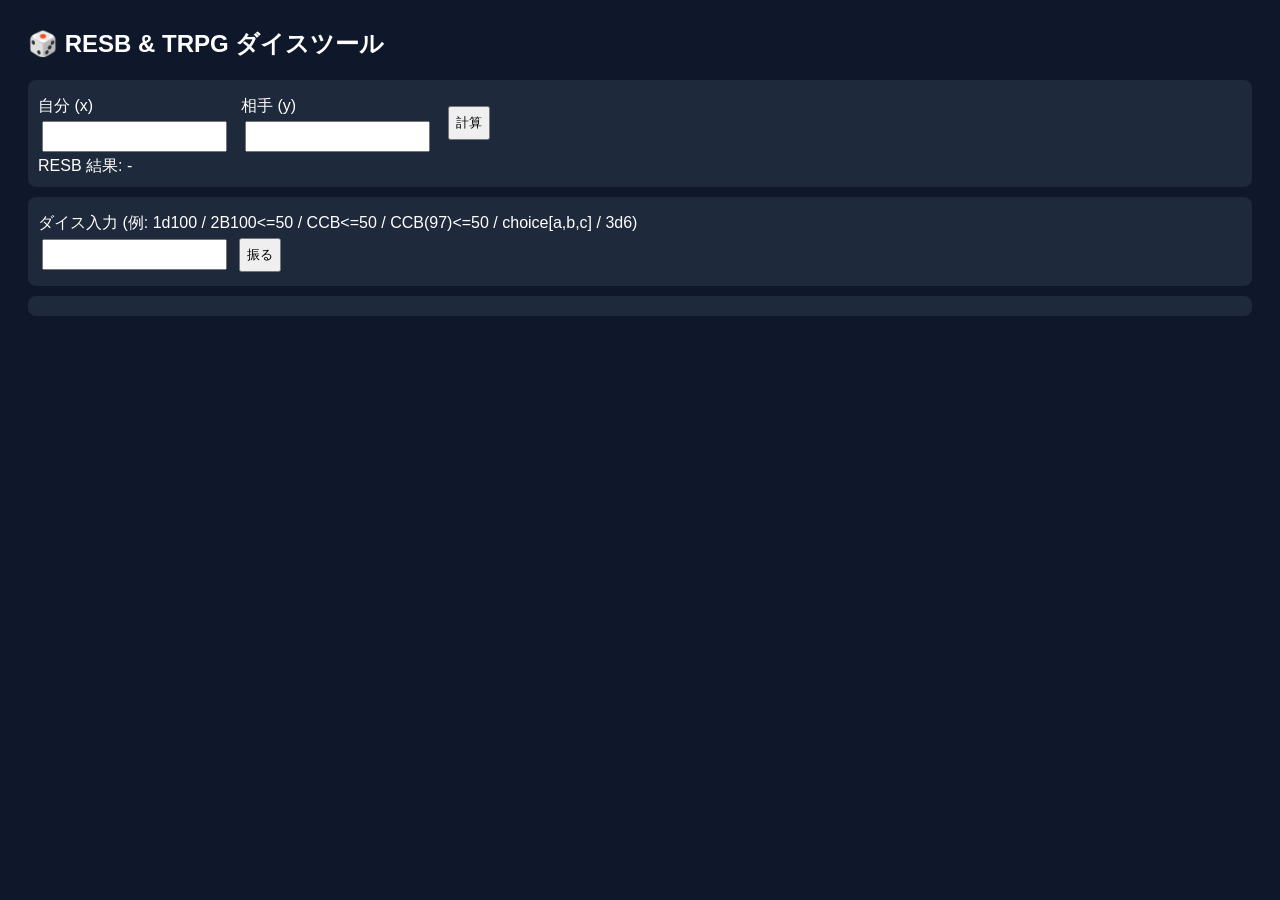
==== index.html @ 1fc9a1fc "index.html" ====
<!DOCTYPE html>
<html lang="ja">
<head>
<meta charset="UTF-8">
<title>RESB & TRPG ダイスツール</title>
<style>
body{font-family:sans-serif;background:#0f172a;color:#fff;padding:20px;}
h2,h3{margin-top:0;}
input,button,select{padding:6px;margin:4px;}
#resbDiv,#diceDiv,#history{background:#1e293b;padding:10px;border-radius:8px;margin-top:10px;}
#history{max-height:250px;overflow:auto;}
.msg{margin:4px 0;padding:4px;background:#334155;border-radius:4px;}
label{display:block;margin-top:6px;}
.flex{display:flex;align-items:center;gap:10px;}
</style>
</head>
<body>

<h2>🎲 RESB & TRPG ダイスツール</h2>

<div id="resbDiv">
  <div class="flex">
    <div>
      <label>自分 (x)</label>
      <input id="resbX" type="number">
    </div>
    <div>
      <label>相手 (y)</label>
      <input id="resbY" type="number">
    </div>
    <button onclick="calcRESB()">計算</button>
  </div>
  <div id="resbResult">RESB 結果: -</div>
</div>

<div id="diceDiv">
  <label>ダイス入力 (例: 1d100 / 2B100<=50 / CCB<=50 / CCB(97)<=50 / choice[a,b,c] / 3d6)</label>
  <input id="diceInput">
  <button onclick="rollDice()">振る</button>
</div>

<div id="history"></div>

<script>
const historyDiv = document.getElementById("history");

/* 履歴追加 */
function addHistory(text){
  let div = document.createElement("div");
  div.className = "msg";
  div.textContent = text;
  historyDiv.prepend(div);
}

/* RESB計算 */
function calcRESB(){
  let x = parseFloat(document.getElementById("resbX").value)||0;
  let y = parseFloat(document.getElementById("resbY").value)||0;
  let result = x - y;
  let text = `RESB(${x}-${y}) → ${result}`;
  document.getElementById("resbResult").textContent = text;
  addHistory(text);
}

/* ダイス振り */
function rollDice(){
  let text = document.getElementById("diceInput").value.trim().replace(/\s+/g,"");
  if(!text) return;
  let result = "";

  // choice[a,b,c]
  if(text.toLowerCase().startsWith("choice[")){
    let options = text.slice(7,-1).split(",").map(s=>s.trim());
    result = `choice → ${options[Math.floor(Math.random()*options.length)]}`;
  }
  // Bダイス
  else if(/^\d+B\d+(<=\d+)?$/i.test(text)){
    let m = text.toUpperCase().match(/(\d+)B(\d+)(<=\d+)?/);
    let n = parseInt(m[1]);
    let sides = parseInt(m[2]);
    let target = m[3]?parseInt(m[3].replace("<=","")):null;
    if(n>1000){ result="回数上限1000まで"; }
    else{
      let rolls=[],success=0;
      for(let i=0;i<n;i++){
        let r = Math.floor(Math.random()*sides)+1;
        rolls.push(r);
        if(target!==null && r<=target) success++;
      }
      result = target!==null ? text+" ["+rolls.join(",")+"] 成功数"+success : "["+rolls.join(",")+"]";
    }
  }
  // NdM ダイス
  else if(/^\d+d\d+$/i.test(text)){
    let parts = text.toLowerCase().split("d");
    let n = parseInt(parts[0]);
    let m = parseInt(parts[1]);
    if(n>1000){ result="回数上限1000まで"; }
    else{
      let total=0,rolls=[];
      for(let i=0;i<n;i++){
        let r=Math.floor(Math.random()*m)+1;
        rolls.push(r);
        total+=r;
      }
      result = rolls.length>1 ? rolls.join(",")+" → 合計:"+total : total;
    }
  }
  // CCB (故障ナンバー対応)
  else if(/^CCB(\(\d+\))?(<=\d+)?$/i.test(text)){
    let m = text.toUpperCase().match(/^CCB(\((\d+)\))?(<=\d+)?$/i);
    let failNum = m[2]?parseInt(m[2]):null;
    let target = m[3]?parseInt(m[3].replace("<=","")):null;
    let roll = Math.floor(Math.random()*100)+1;
    let success = (target!==null && roll<=target)?1:0;
    let fail = (failNum!==null && roll>=failNum)?true:false;
    result = `${text} → 出目:${roll} ${success?"成功":""} ${fail?"故障":""}`;
  }
  // CC (クリティカル/ファンブル)
  else if(/^CC(<=\d+)?$/i.test(text)){
    let m = text.toUpperCase().match(/^CC(<=\d+)?$/i);
    let target = m[1]?parseInt(m[1].replace("<=","")):null;
    let roll = Math.floor(Math.random()*100)+1;
    let succ = (target!==null && roll<=target)?1:0;
    let crit = roll===1?"クリティカル":"";
    let fumble = roll===100?"ファンブル":"";
    result = target!==null ? `${text} → 出目:${roll} 成功数${succ} ${crit}${fumble}` : `${text} → 出目:${roll} ${crit}${fumble}`;
  }
  else{
    result="未対応コマンド";
  }

  addHistory(result);
  document.getElementById("diceInput").value="";
}

/* 初期化 */
</script>

</body>
</html>
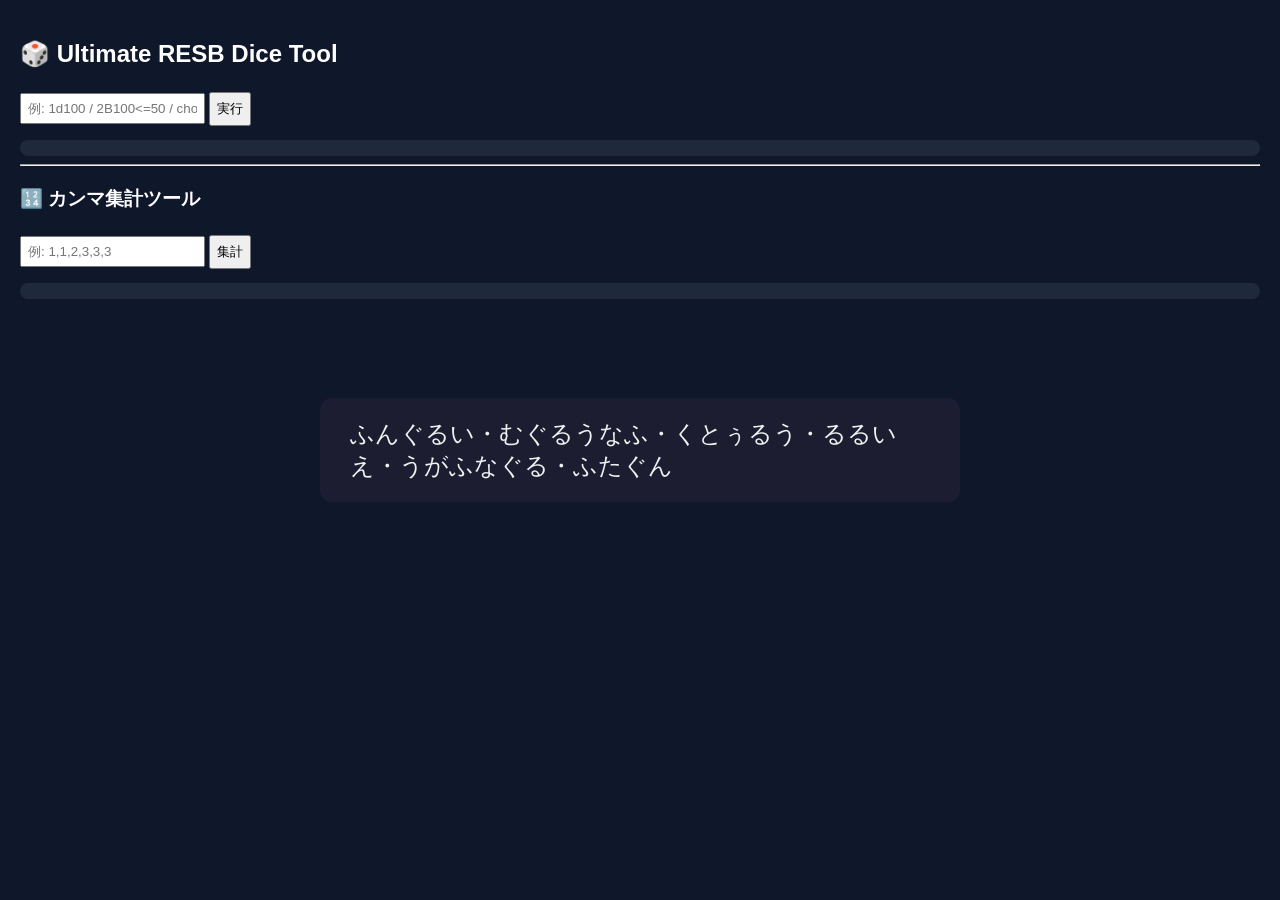
==== commit 44cbe390: "index.html" ====
--- a/index.html
+++ b/index.html
@@ -2,139 +2,204 @@
 <html lang="ja">
 <head>
 <meta charset="UTF-8">
-<title>RESB & TRPG ダイスツール</title>
+<title>Ultimate RESB Dice Tool</title>
 <style>
-body{font-family:sans-serif;background:#0f172a;color:#fff;padding:20px;}
-h2,h3{margin-top:0;}
-input,button,select{padding:6px;margin:4px;}
-#resbDiv,#diceDiv,#history{background:#1e293b;padding:10px;border-radius:8px;margin-top:10px;}
-#history{max-height:250px;overflow:auto;}
-.msg{margin:4px 0;padding:4px;background:#334155;border-radius:4px;}
-label{display:block;margin-top:6px;}
-.flex{display:flex;align-items:center;gap:10px;}
+:root{
+  --bg:#0f172a;
+  --panel:#1e293b;
+  --accent:#334155;
+  --text:#ffffff;
+}
+
+body{
+  margin:0;
+  font-family:sans-serif;
+  background:var(--bg);
+  color:var(--text);
+  padding:20px;
+}
+
+h2,h3{margin-top:20px;}
+input,button,select{padding:6px;margin:4px 0;}
+#history,#countResult{
+  margin-top:10px;
+  background:var(--panel);
+  padding:8px;
+  border-radius:8px;
+  max-height:250px;
+  overflow:auto;
+}
+.msg{
+  margin:4px 0;
+  padding:4px;
+  background:#1f2937;
+  border-radius:4px;
+}
+
+/* フェード演出 */
+#intro{
+  position:fixed;
+  top:50%;
+  left:50%;
+  transform:translate(-50%,-50%);
+  font-size:24px;
+  color:#f0f0f0;
+  background:rgba(30,30,50,0.9);
+  padding:20px 30px;
+  border-radius:12px;
+  opacity:1;
+  transition:opacity 3s ease-out;
+  z-index:1000;
+}
 </style>
 </head>
 <body>
 
-<h2>🎲 RESB & TRPG ダイスツール</h2>
-
-<div id="resbDiv">
-  <div class="flex">
-    <div>
-      <label>自分 (x)</label>
-      <input id="resbX" type="number">
-    </div>
-    <div>
-      <label>相手 (y)</label>
-      <input id="resbY" type="number">
-    </div>
-    <button onclick="calcRESB()">計算</button>
-  </div>
-  <div id="resbResult">RESB 結果: -</div>
-</div>
-
-<div id="diceDiv">
-  <label>ダイス入力 (例: 1d100 / 2B100<=50 / CCB<=50 / CCB(97)<=50 / choice[a,b,c] / 3d6)</label>
-  <input id="diceInput">
-  <button onclick="rollDice()">振る</button>
-</div>
+<div id="intro">ふんぐるい・むぐるうなふ・くとぅるう・るるいえ・うがふなぐる・ふたぐん</div>
+
+<h2>🎲 Ultimate RESB Dice Tool</h2>
+<input id="input" placeholder="例: 1d100 / 2B100<=50 / choice[a,b,c] / RESB(11-10)">
+<button onclick="run()">実行</button>
 
 <div id="history"></div>
 
+<hr>
+
+<h3>🔢 カンマ集計ツール</h3>
+<input id="countInput" placeholder="例: 1,1,2,3,3,3">
+<button onclick="countItems()">集計</button>
+<div id="countResult"></div>
+
 <script>
-const historyDiv = document.getElementById("history");
-
-/* 履歴追加 */
-function addHistory(text){
-  let div = document.createElement("div");
-  div.className = "msg";
-  div.textContent = text;
-  historyDiv.prepend(div);
-}
-
-/* RESB計算 */
-function calcRESB(){
-  let x = parseFloat(document.getElementById("resbX").value)||0;
-  let y = parseFloat(document.getElementById("resbY").value)||0;
-  let result = x - y;
-  let text = `RESB(${x}-${y}) → ${result}`;
-  document.getElementById("resbResult").textContent = text;
-  addHistory(text);
-}
-
-/* ダイス振り */
-function rollDice(){
-  let text = document.getElementById("diceInput").value.trim().replace(/\s+/g,"");
+const historyDiv=document.getElementById("history");
+const input=document.getElementById("input");
+
+/* フェードアウト */
+window.addEventListener('load', ()=>{
+  const intro=document.getElementById("intro");
+  setTimeout(()=>{ intro.style.opacity=0; }, 1000);
+  setTimeout(()=>{ intro.style.display="none"; }, 4000);
+});
+
+/* 履歴 */
+function saveHistory(text){
+  let list=JSON.parse(localStorage.getItem("diceHistory")||"[]");
+  list.unshift(text);
+  if(list.length>100) list.pop();
+  localStorage.setItem("diceHistory",JSON.stringify(list));
+}
+function loadHistory(){
+  let list=JSON.parse(localStorage.getItem("diceHistory")||"[]");
+  historyDiv.innerHTML="";
+  list.forEach(t=>{
+    let d=document.createElement("div");
+    d.className="msg";
+    d.textContent=t;
+    historyDiv.appendChild(d);
+  });
+}
+
+/* ダイス＆Choice実行 */
+function run(){
+  let text=input.value.trim();
   if(!text) return;
-  let result = "";
+  let result="";
 
   // choice[a,b,c]
-  if(text.toLowerCase().startsWith("choice[")){
-    let options = text.slice(7,-1).split(",").map(s=>s.trim());
-    result = `choice → ${options[Math.floor(Math.random()*options.length)]}`;
+  if(text.startsWith("choice[")){
+    let options=text.slice(7,-1).split(",").map(s=>s.trim());
+    result=options[Math.floor(Math.random()*options.length)];
+  }
+  // RESB(x - y)
+  else if(text.toUpperCase().startsWith("RESB(")){
+    let match=text.toUpperCase().match(/RESB\(\s*(\d+)\s*-\s*(\d+)\s*\)/);
+    if(!match){ result="形式エラー"; }
+    else{
+      let x=parseInt(match[1]), y=parseInt(match[2]);
+      let diff=x-y;
+      let target=50 + diff*5;
+      if(target<1) target=1;
+      if(target>100) target=100;
+      let roll=Math.floor(Math.random()*100)+1;
+      let success=roll<=target?1:0;
+      result=text+" ["+roll+"] 成功数"+success+" (目標値:"+target+")";
+    }
   }
   // Bダイス
-  else if(/^\d+B\d+(<=\d+)?$/i.test(text)){
-    let m = text.toUpperCase().match(/(\d+)B(\d+)(<=\d+)?/);
-    let n = parseInt(m[1]);
-    let sides = parseInt(m[2]);
-    let target = m[3]?parseInt(m[3].replace("<=","")):null;
-    if(n>1000){ result="回数上限1000まで"; }
+  else if(text.toUpperCase().includes("B")){
+    let match=text.toUpperCase().match(/(\d+)B(\d+)(<=\d+)?/);
+    if(!match){ result="形式エラー"; }
     else{
-      let rolls=[],success=0;
-      for(let i=0;i<n;i++){
-        let r = Math.floor(Math.random()*sides)+1;
-        rolls.push(r);
-        if(target!==null && r<=target) success++;
+      let n=parseInt(match[1]), m=parseInt(match[2]);
+      let target=match[3]?parseInt(match[3].replace("<=","")):null;
+      if(n>1000){ result="回数上限1000まで"; }
+      else{
+        let rolls=[], success=0;
+        for(let i=0;i<n;i++){
+          let r=Math.floor(Math.random()*m)+1;
+          rolls.push(r);
+          if(target!==null && r<=target) success++;
+        }
+        result=target!==null ? text+" ["+rolls.join(",")+"] 成功数"+success : "["+rolls.join(",")+"]";
       }
-      result = target!==null ? text+" ["+rolls.join(",")+"] 成功数"+success : "["+rolls.join(",")+"]";
     }
   }
   // NdM ダイス
-  else if(/^\d+d\d+$/i.test(text)){
-    let parts = text.toLowerCase().split("d");
-    let n = parseInt(parts[0]);
-    let m = parseInt(parts[1]);
-    if(n>1000){ result="回数上限1000まで"; }
+  else if(text.includes("d")){
+    let parts=text.toLowerCase().split("d");
+    let n=parseInt(parts[0]), m=parseInt(parts[1]);
+    if(isNaN(n)||isNaN(m)){ result="形式エラー"; }
+    else if(n>1000){ result="回数上限1000まで"; }
     else{
-      let total=0,rolls=[];
+      let total=0, rolls=[];
       for(let i=0;i<n;i++){
         let r=Math.floor(Math.random()*m)+1;
         rolls.push(r);
         total+=r;
       }
-      result = rolls.length>1 ? rolls.join(",")+" → 合計:"+total : total;
+      result=rolls.length>1?rolls.join(",")+" → 合計:"+total:total;
     }
   }
-  // CCB (故障ナンバー対応)
-  else if(/^CCB(\(\d+\))?(<=\d+)?$/i.test(text)){
-    let m = text.toUpperCase().match(/^CCB(\((\d+)\))?(<=\d+)?$/i);
-    let failNum = m[2]?parseInt(m[2]):null;
-    let target = m[3]?parseInt(m[3].replace("<=","")):null;
-    let roll = Math.floor(Math.random()*100)+1;
-    let success = (target!==null && roll<=target)?1:0;
-    let fail = (failNum!==null && roll>=failNum)?true:false;
-    result = `${text} → 出目:${roll} ${success?"成功":""} ${fail?"故障":""}`;
-  }
-  // CC (クリティカル/ファンブル)
-  else if(/^CC(<=\d+)?$/i.test(text)){
-    let m = text.toUpperCase().match(/^CC(<=\d+)?$/i);
-    let target = m[1]?parseInt(m[1].replace("<=","")):null;
-    let roll = Math.floor(Math.random()*100)+1;
-    let succ = (target!==null && roll<=target)?1:0;
-    let crit = roll===1?"クリティカル":"";
-    let fumble = roll===100?"ファンブル":"";
-    result = target!==null ? `${text} → 出目:${roll} 成功数${succ} ${crit}${fumble}` : `${text} → 出目:${roll} ${crit}${fumble}`;
-  }
-  else{
-    result="未対応コマンド";
-  }
-
-  addHistory(result);
-  document.getElementById("diceInput").value="";
+  // CCB判定
+  else if(text.toUpperCase().startsWith("CCB")){
+    let match=text.toUpperCase().match(/CCB(<=\d+)?/);
+    let target=match[1]?parseInt(match[1].replace("<=","")):null;
+    let roll=Math.floor(Math.random()*100)+1;
+    let success=target!==null && roll<=target?1:0;
+    result=text+" ["+roll+"]"+(target!==null?" 成功数"+success:"");
+  }
+  // CC判定
+  else if(text.toUpperCase().startsWith("CC")){
+    let roll=Math.floor(Math.random()*100)+1;
+    let crit=roll===1?"クリティカル":"";
+    let fumble=roll===100?"ファンブル":"";
+    result=text+" ["+roll+"] "+crit+fumble;
+  }
+  else{ result="未対応コマンド"; }
+
+  let div=document.createElement("div");
+  div.className="msg";
+  div.textContent=text+" → "+result;
+  historyDiv.prepend(div);
+  saveHistory(text+" → "+result);
+  input.value="";
+}
+
+/* カンマ集計ツール */
+function countItems(){
+  let text=document.getElementById("countInput").value.trim();
+  if(!text) return;
+  let items=text.split(",").map(t=>t.trim()).filter(t=>t!=="");
+  let map={};
+  items.forEach(item=>map[item]=(map[item]||0)+1);
+  let sorted=Object.keys(map).sort((a,b)=>!isNaN(a)&&!isNaN(b)?Number(a)-Number(b):a.localeCompare(b));
+  let output="";
+  sorted.forEach(key=>output+=key+" × "+map[key]+"<br>");
+  document.getElementById("countResult").innerHTML=output;
 }
 
 /* 初期化 */
+loadHistory();
 </script>
 
 </body>
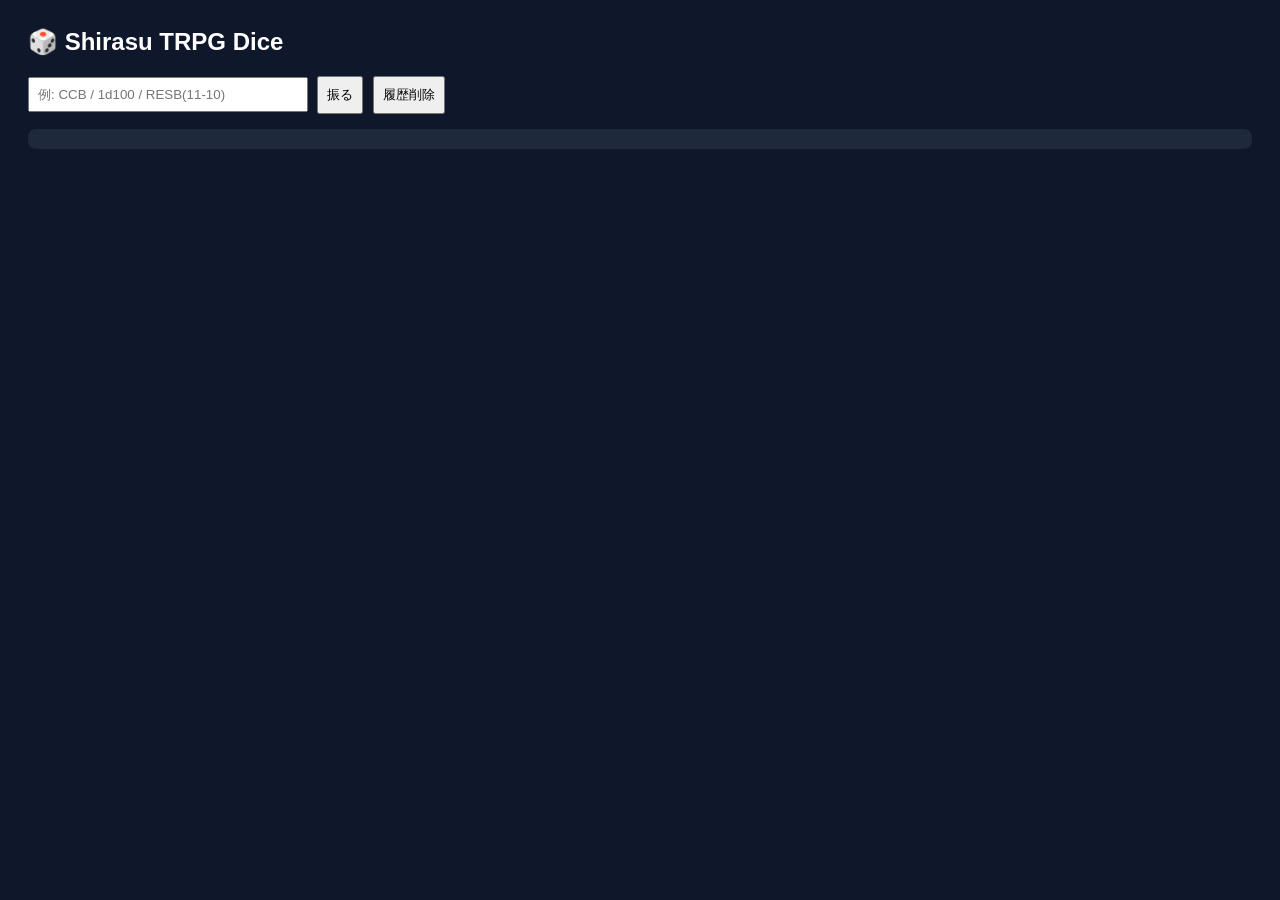
==== commit 0172b268: "index.html" ====
--- a/index.html
+++ b/index.html
@@ -2,204 +2,269 @@
 <html lang="ja">
 <head>
 <meta charset="UTF-8">
-<title>Ultimate RESB Dice Tool</title>
+<title>Shirasu TRPG Dice</title>
+
 <style>
-:root{
-  --bg:#0f172a;
-  --panel:#1e293b;
-  --accent:#334155;
-  --text:#ffffff;
-}
 
 body{
-  margin:0;
-  font-family:sans-serif;
-  background:var(--bg);
-  color:var(--text);
-  padding:20px;
-}
-
-h2,h3{margin-top:20px;}
-input,button,select{padding:6px;margin:4px 0;}
-#history,#countResult{
-  margin-top:10px;
-  background:var(--panel);
-  padding:8px;
-  border-radius:8px;
-  max-height:250px;
-  overflow:auto;
-}
+font-family:sans-serif;
+background:#0f172a;
+color:white;
+padding:20px;
+}
+
+h2{
+margin-top:0;
+}
+
+input{
+padding:8px;
+width:260px;
+}
+
+button{
+padding:8px;
+margin-left:5px;
+}
+
+#history{
+background:#1e293b;
+padding:10px;
+border-radius:8px;
+margin-top:15px;
+max-height:300px;
+overflow:auto;
+}
+
 .msg{
-  margin:4px 0;
-  padding:4px;
-  background:#1f2937;
-  border-radius:4px;
-}
-
-/* フェード演出 */
-#intro{
-  position:fixed;
-  top:50%;
-  left:50%;
-  transform:translate(-50%,-50%);
-  font-size:24px;
-  color:#f0f0f0;
-  background:rgba(30,30,50,0.9);
-  padding:20px 30px;
-  border-radius:12px;
-  opacity:1;
-  transition:opacity 3s ease-out;
-  z-index:1000;
-}
+background:#334155;
+margin:4px 0;
+padding:6px;
+border-radius:4px;
+}
+
+.normal{color:#38bdf8;font-weight:bold;}
+.crit{color:#facc15;font-weight:bold;}
+.fumble{color:#ef4444;font-weight:bold;}
+
 </style>
 </head>
+
 <body>
 
-<div id="intro">ふんぐるい・むぐるうなふ・くとぅるう・るるいえ・うがふなぐる・ふたぐん</div>
-
-<h2>🎲 Ultimate RESB Dice Tool</h2>
-<input id="input" placeholder="例: 1d100 / 2B100<=50 / choice[a,b,c] / RESB(11-10)">
-<button onclick="run()">実行</button>
+<h2>🎲 Shirasu TRPG Dice</h2>
+
+<input id="input" placeholder="例: CCB / 1d100 / RESB(11-10)">
+<button onclick="run()">振る</button>
+<button onclick="clearHistory()">履歴削除</button>
 
 <div id="history"></div>
 
-<hr>
-
-<h3>🔢 カンマ集計ツール</h3>
-<input id="countInput" placeholder="例: 1,1,2,3,3,3">
-<button onclick="countItems()">集計</button>
-<div id="countResult"></div>
-
 <script>
-const historyDiv=document.getElementById("history");
-const input=document.getElementById("input");
-
-/* フェードアウト */
-window.addEventListener('load', ()=>{
-  const intro=document.getElementById("intro");
-  setTimeout(()=>{ intro.style.opacity=0; }, 1000);
-  setTimeout(()=>{ intro.style.display="none"; }, 4000);
-});
-
-/* 履歴 */
+
+const input=document.getElementById("input")
+const historyDiv=document.getElementById("history")
+
+/* Enterで振る */
+
+input.addEventListener("keypress",e=>{
+if(e.key==="Enter") run()
+})
+
+/* 履歴保存 */
+
 function saveHistory(text){
-  let list=JSON.parse(localStorage.getItem("diceHistory")||"[]");
-  list.unshift(text);
-  if(list.length>100) list.pop();
-  localStorage.setItem("diceHistory",JSON.stringify(list));
-}
+
+let list=JSON.parse(localStorage.getItem("diceHistory")||"[]")
+
+list.unshift(text)
+
+if(list.length>100) list.pop()
+
+localStorage.setItem("diceHistory",JSON.stringify(list))
+
+}
+
+/* 履歴読み込み */
+
 function loadHistory(){
-  let list=JSON.parse(localStorage.getItem("diceHistory")||"[]");
-  historyDiv.innerHTML="";
-  list.forEach(t=>{
-    let d=document.createElement("div");
-    d.className="msg";
-    d.textContent=t;
-    historyDiv.appendChild(d);
-  });
-}
-
-/* ダイス＆Choice実行 */
+
+let list=JSON.parse(localStorage.getItem("diceHistory")||"[]")
+
+historyDiv.innerHTML=""
+
+list.forEach(t=>{
+let d=document.createElement("div")
+d.className="msg"
+d.innerHTML=t
+historyDiv.appendChild(d)
+})
+
+}
+
+function clearHistory(){
+
+localStorage.removeItem("diceHistory")
+loadHistory()
+
+}
+
+/* メイン処理 */
+
 function run(){
-  let text=input.value.trim();
-  if(!text) return;
-  let result="";
-
-  // choice[a,b,c]
-  if(text.startsWith("choice[")){
-    let options=text.slice(7,-1).split(",").map(s=>s.trim());
-    result=options[Math.floor(Math.random()*options.length)];
-  }
-  // RESB(x - y)
-  else if(text.toUpperCase().startsWith("RESB(")){
-    let match=text.toUpperCase().match(/RESB\(\s*(\d+)\s*-\s*(\d+)\s*\)/);
-    if(!match){ result="形式エラー"; }
-    else{
-      let x=parseInt(match[1]), y=parseInt(match[2]);
-      let diff=x-y;
-      let target=50 + diff*5;
-      if(target<1) target=1;
-      if(target>100) target=100;
-      let roll=Math.floor(Math.random()*100)+1;
-      let success=roll<=target?1:0;
-      result=text+" ["+roll+"] 成功数"+success+" (目標値:"+target+")";
-    }
-  }
-  // Bダイス
-  else if(text.toUpperCase().includes("B")){
-    let match=text.toUpperCase().match(/(\d+)B(\d+)(<=\d+)?/);
-    if(!match){ result="形式エラー"; }
-    else{
-      let n=parseInt(match[1]), m=parseInt(match[2]);
-      let target=match[3]?parseInt(match[3].replace("<=","")):null;
-      if(n>1000){ result="回数上限1000まで"; }
-      else{
-        let rolls=[], success=0;
-        for(let i=0;i<n;i++){
-          let r=Math.floor(Math.random()*m)+1;
-          rolls.push(r);
-          if(target!==null && r<=target) success++;
-        }
-        result=target!==null ? text+" ["+rolls.join(",")+"] 成功数"+success : "["+rolls.join(",")+"]";
-      }
-    }
-  }
-  // NdM ダイス
-  else if(text.includes("d")){
-    let parts=text.toLowerCase().split("d");
-    let n=parseInt(parts[0]), m=parseInt(parts[1]);
-    if(isNaN(n)||isNaN(m)){ result="形式エラー"; }
-    else if(n>1000){ result="回数上限1000まで"; }
-    else{
-      let total=0, rolls=[];
-      for(let i=0;i<n;i++){
-        let r=Math.floor(Math.random()*m)+1;
-        rolls.push(r);
-        total+=r;
-      }
-      result=rolls.length>1?rolls.join(",")+" → 合計:"+total:total;
-    }
-  }
-  // CCB判定
-  else if(text.toUpperCase().startsWith("CCB")){
-    let match=text.toUpperCase().match(/CCB(<=\d+)?/);
-    let target=match[1]?parseInt(match[1].replace("<=","")):null;
-    let roll=Math.floor(Math.random()*100)+1;
-    let success=target!==null && roll<=target?1:0;
-    result=text+" ["+roll+"]"+(target!==null?" 成功数"+success:"");
-  }
-  // CC判定
-  else if(text.toUpperCase().startsWith("CC")){
-    let roll=Math.floor(Math.random()*100)+1;
-    let crit=roll===1?"クリティカル":"";
-    let fumble=roll===100?"ファンブル":"";
-    result=text+" ["+roll+"] "+crit+fumble;
-  }
-  else{ result="未対応コマンド"; }
-
-  let div=document.createElement("div");
-  div.className="msg";
-  div.textContent=text+" → "+result;
-  historyDiv.prepend(div);
-  saveHistory(text+" → "+result);
-  input.value="";
-}
-
-/* カンマ集計ツール */
-function countItems(){
-  let text=document.getElementById("countInput").value.trim();
-  if(!text) return;
-  let items=text.split(",").map(t=>t.trim()).filter(t=>t!=="");
-  let map={};
-  items.forEach(item=>map[item]=(map[item]||0)+1);
-  let sorted=Object.keys(map).sort((a,b)=>!isNaN(a)&&!isNaN(b)?Number(a)-Number(b):a.localeCompare(b));
-  let output="";
-  sorted.forEach(key=>output+=key+" × "+map[key]+"<br>");
-  document.getElementById("countResult").innerHTML=output;
-}
-
-/* 初期化 */
-loadHistory();
+
+let full=input.value.trim()
+if(!full) return
+
+let text=full.split(" ")[0]
+
+let result=""
+let color="normal"
+
+/* RESB */
+
+if(text.toUpperCase().startsWith("RESB(")){
+
+let m=text.match(/RESB\((\d+)-(\d+)\)/i)
+
+if(m){
+
+let x=parseInt(m[1])
+let y=parseInt(m[2])
+
+let diff=x-y
+let target=50+diff*5
+
+if(target<1) target=1
+if(target>100) target=100
+
+let roll=Math.floor(Math.random()*100)+1
+
+if(roll===1) color="crit"
+else if(roll===100) color="fumble"
+
+let success=roll<=target?"成功":"失敗"
+
+result=`[${roll}] 目標${target} ${success}`
+
+}
+
+}
+
+/* CCB */
+
+else if(text.toUpperCase().startsWith("CCB")){
+
+let m=text.match(/CCB(<=\d+)?/i)
+
+let target=null
+
+if(m && m[1]) target=parseInt(m[1].replace("<=",""))
+
+let roll=Math.floor(Math.random()*100)+1
+
+if(roll===1) color="crit"
+else if(roll===100) color="fumble"
+
+if(target){
+
+let success=roll<=target?"成功":"失敗"
+
+result=`[${roll}] ${success}`
+
+}else{
+
+result=`[${roll}]`
+
+}
+
+}
+
+/* CC */
+
+else if(text.toUpperCase().startsWith("CC")){
+
+let roll=Math.floor(Math.random()*100)+1
+
+if(roll===1){
+color="crit"
+result=`[${roll}] クリティカル`
+}
+else if(roll===100){
+color="fumble"
+result=`[${roll}] ファンブル`
+}
+else{
+result=`[${roll}]`
+}
+
+}
+
+/* NdM */
+
+else if(/^\d+d\d+/i.test(text)){
+
+let p=text.toLowerCase().split("d")
+
+let n=parseInt(p[0])
+let m=parseInt(p[1])
+
+let rolls=[]
+let total=0
+
+for(let i=0;i<n;i++){
+
+let r=Math.floor(Math.random()*m)+1
+
+rolls.push(r)
+total+=r
+
+}
+
+result=`[${rolls.join(",")}] 合計${total}`
+
+}
+
+/* choice */
+
+else if(text.startsWith("choice[")){
+
+let options=text.slice(7,-1).split(",")
+
+if(options.length>1000){
+result="choice上限1000"
+}else{
+
+let r=options[Math.floor(Math.random()*options.length)]
+
+result=r
+
+}
+
+}
+
+/* 表示 */
+
+let log=`${full} → <span class="${color}">${result}</span>`
+
+let div=document.createElement("div")
+
+div.className="msg"
+
+div.innerHTML=log
+
+historyDiv.prepend(div)
+
+saveHistory(log)
+
+input.value=""
+
+}
+
+/* 起動 */
+
+loadHistory()
+
 </script>
 
 </body>
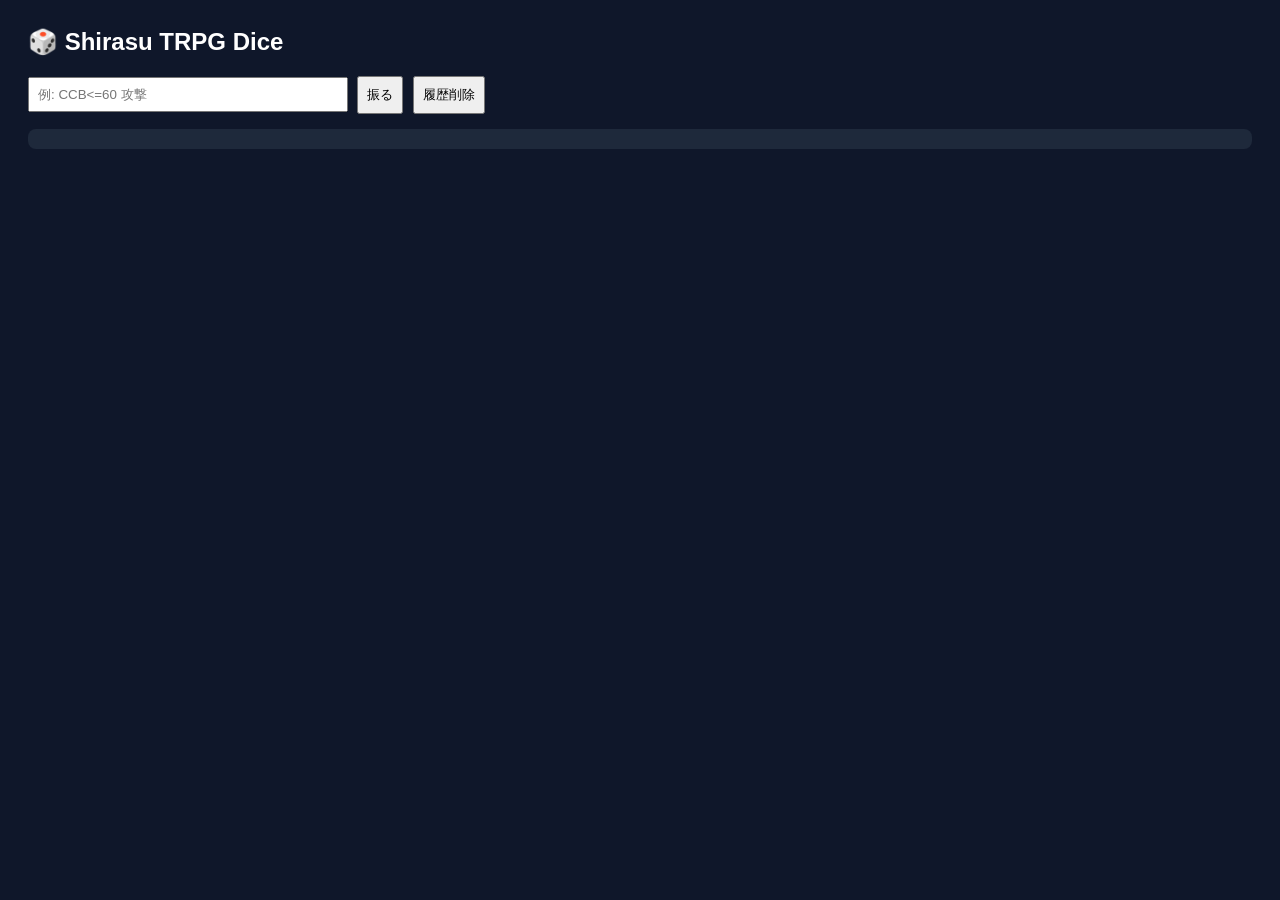
==== commit 1013434d: "index.html" ====
--- a/index.html
+++ b/index.html
@@ -13,13 +13,11 @@
 padding:20px;
 }
 
-h2{
-margin-top:0;
-}
+h2{margin-top:0;}
 
 input{
 padding:8px;
-width:260px;
+width:300px;
 }
 
 button{
@@ -32,7 +30,7 @@
 padding:10px;
 border-radius:8px;
 margin-top:15px;
-max-height:300px;
+max-height:340px;
 overflow:auto;
 }
 
@@ -54,7 +52,7 @@
 
 <h2>🎲 Shirasu TRPG Dice</h2>
 
-<input id="input" placeholder="例: CCB / 1d100 / RESB(11-10)">
+<input id="input" placeholder="例: CCB<=60 攻撃">
 <button onclick="run()">振る</button>
 <button onclick="clearHistory()">履歴削除</button>
 
@@ -64,15 +62,11 @@
 
 const input=document.getElementById("input")
 const historyDiv=document.getElementById("history")
-
-/* Enterで振る */
 
 input.addEventListener("keypress",e=>{
 if(e.key==="Enter") run()
 })
 
-/* 履歴保存 */
-
 function saveHistory(text){
 
 let list=JSON.parse(localStorage.getItem("diceHistory")||"[]")
@@ -84,8 +78,6 @@
 localStorage.setItem("diceHistory",JSON.stringify(list))
 
 }
-
-/* 履歴読み込み */
 
 function loadHistory(){
 
@@ -109,6 +101,262 @@
 
 }
 
+function run(){
+
+let full=input.value.trim()
+if(!full) return
+
+let text=full.split(" ")[0]
+
+let result=""
+let color="normal"
+
+/* RESB */
+
+if(text.toUpperCase().startsWith("RESB(")){
+
+let m=text.match(/RESB\((\d+)-(\d+)\)/i)
+
+if(m){
+
+let x=parseInt(m[1])
+let y=parseInt(m[2])
+
+let diff=x-y
+let target=50+diff*5
+
+if(target<1) target=1
+if(target>100) target=100
+
+let roll=Math.floor(Math.random()*100)+1
+
+if(roll===1) color="crit"
+if(roll===100) color="fumble"
+
+let success=roll<=target?"成功":"失敗"
+
+result=`(1D100<=${target}) ＞ ${roll} ＞ ${success}`
+
+}
+
+}
+
+/* CCB */
+
+else if(text.toUpperCase().startsWith("CCB")){
+
+let m=text.match(/CCB(\((\d+)\))?(<=\d+)?/i)
+
+let fumbleNum=null
+let target=null
+
+if(m[2]) fumbleNum=parseInt(m[2])
+if(m[3]) target=parseInt(m[3].replace("<=",""))
+
+let roll=Math.floor(Math.random()*100)+1
+
+let success=target && roll<=target?"成功":"失敗"
+
+if(roll===1) color="crit"
+if(roll===100) color="fumble"
+
+if(fumbleNum && roll>=fumbleNum){
+
+color="fumble"
+
+result=`(1D100<=${target}) ＞ ${roll} ＞ ${success} ＞ 故障`
+
+}else{
+
+result=`(1D100<=${target}) ＞ ${roll} ＞ ${success}`
+
+}
+
+}
+
+/* CC */
+
+else if(text.toUpperCase().startsWith("CC")){
+
+let roll=Math.floor(Math.random()*100)+1
+
+if(roll===1){
+
+color="crit"
+
+result=`(1D100) ＞ ${roll} ＞ クリティカル`
+
+}
+
+else if(roll===100){
+
+color="fumble"
+
+result=`(1D100) ＞ ${roll} ＞ ファンブル`
+
+}
+
+else{
+
+result=`(1D100) ＞ ${roll}`
+
+}
+
+}
+
+/* Bダイス */
+
+else if(/^\d+B\d+/i.test(text)){
+
+let m=text.match(/(\d+)B(\d+)(<=\d+)?/i)
+
+let n=parseInt(m[1])
+let max=parseInt(m[2])
+
+let target=null
+if(m[3]) target=parseInt(m[3].replace("<=",""))
+
+let rolls=[]
+let success=0
+
+for(let i=0;i<n;i++){
+
+let r=Math.floor(Math.random()*max)+1
+
+rolls.push(r)
+
+if(target && r<=target) success++
+
+}
+
+if(target){
+
+result=`(${n}B${max}<=${target}) ＞ [${rolls.join(",")}] ＞ 成功数${success}`
+
+}else{
+
+result=`(${n}B${max}) ＞ [${rolls.join(",")}]`
+
+}
+
+}
+
+/* NdM */
+
+else if(/^\d+d\d+/i.test(text)){
+
+let p=text.toLowerCase().split("d")
+
+let n=parseInt(p[0])
+let m=parseInt(p[1])
+
+let rolls=[]
+let total=0
+
+for(let i=0;i<n;i++){
+
+let r=Math.floor(Math.random()*m)+1
+
+rolls.push(r)
+total+=r
+
+}
+
+result=`(${n}D${m}) ＞ [${rolls.join(",")}] ＞ 合計${total}`
+
+}
+
+/* choice */
+
+else if(text.startsWith("choice[")){
+
+let options=text.slice(7,-1).split(",")
+
+if(options.length>1000){
+
+result="choice上限1000"
+
+}else{
+
+let r=options[Math.floor(Math.random()*options.length)]
+
+result=`choice ＞ ${r}`
+
+}
+
+}
+
+let log=`${full} → <span class="${color}">${result}</span>`
+
+let div=document.createElement("div")
+
+div.className="msg"
+
+div.innerHTML=log
+
+historyDiv.prepend(div)
+
+saveHistory(log)
+
+input.value=""
+
+}
+
+loadHistory()
+
+</script>
+
+</body>
+</html>
+<script>
+
+const input=document.getElementById("input")
+const historyDiv=document.getElementById("history")
+
+/* Enterで振る */
+
+input.addEventListener("keypress",e=>{
+if(e.key==="Enter") run()
+})
+
+/* 履歴保存 */
+
+function saveHistory(text){
+
+let list=JSON.parse(localStorage.getItem("diceHistory")||"[]")
+
+list.unshift(text)
+
+if(list.length>100) list.pop()
+
+localStorage.setItem("diceHistory",JSON.stringify(list))
+
+}
+
+/* 履歴読み込み */
+
+function loadHistory(){
+
+let list=JSON.parse(localStorage.getItem("diceHistory")||"[]")
+
+historyDiv.innerHTML=""
+
+list.forEach(t=>{
+let d=document.createElement("div")
+d.className="msg"
+d.innerHTML=t
+historyDiv.appendChild(d)
+})
+
+}
+
+function clearHistory(){
+
+localStorage.removeItem("diceHistory")
+loadHistory()
+
+}
+
 /* メイン処理 */
 
 function run(){
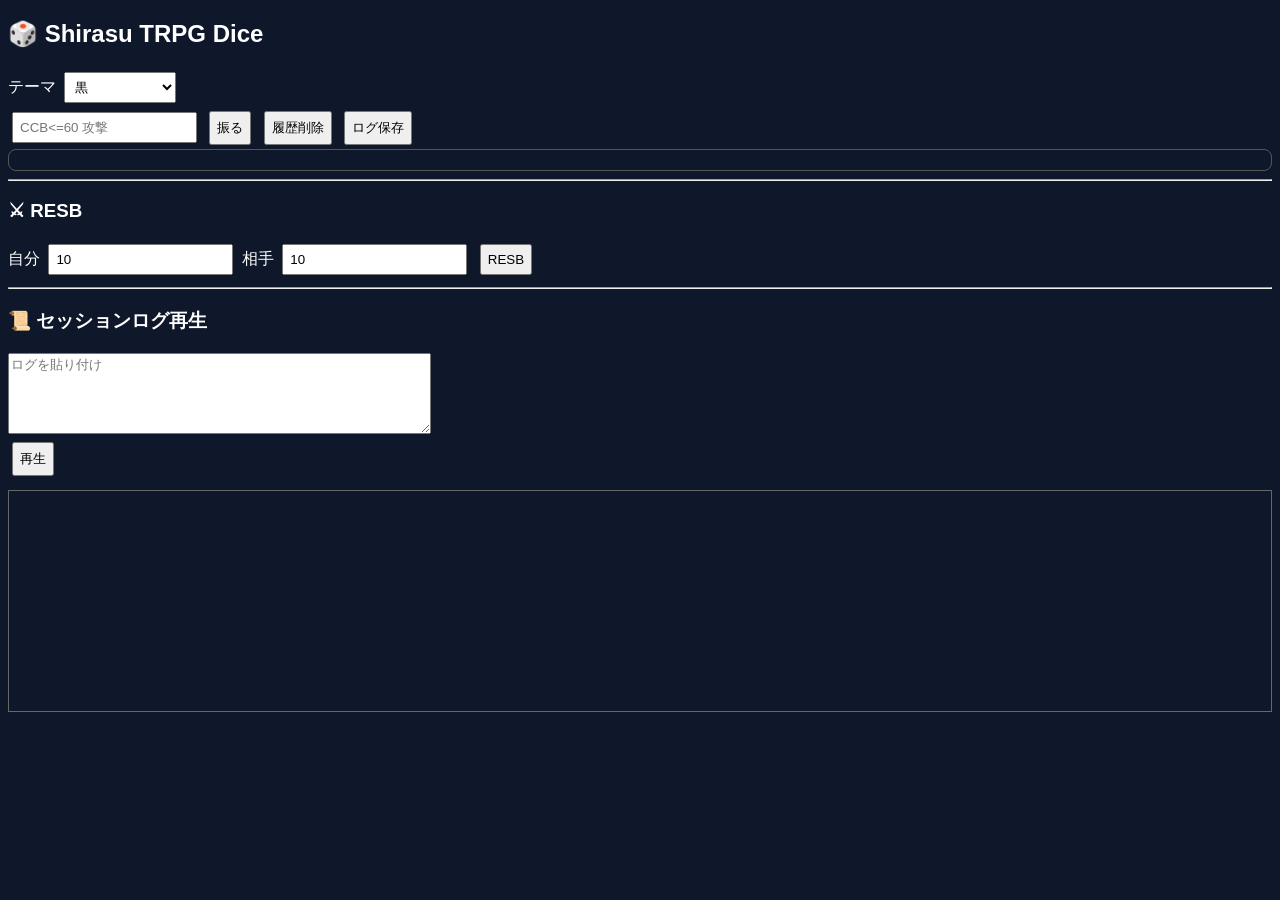
==== commit b0fb11f3: "index.html Added theme selection and improved styling for UI elements." ====
--- a/index.html
+++ b/index.html
@@ -6,60 +6,367 @@
 
 <style>
 
+/* テーマ */
+
 body{
 font-family:sans-serif;
+transition:0.3s;
+}
+
+body.dark{
 background:#0f172a;
 color:white;
-padding:20px;
-}
-
-h2{margin-top:0;}
-
-input{
-padding:8px;
-width:300px;
-}
-
-button{
-padding:8px;
-margin-left:5px;
+}
+
+body.white{
+background:#f4f4f4;
+color:black;
+}
+
+body.midnight{
+background:#020617;
+color:#cbd5f5;
+}
+
+/* UI */
+
+input,button,select{
+padding:6px;
+margin:4px;
 }
 
 #history{
-background:#1e293b;
+border-radius:8px;
 padding:10px;
-border-radius:8px;
-margin-top:15px;
-max-height:340px;
+max-height:260px;
 overflow:auto;
-}
+border:1px solid #555;
+}
+
+/* ログ */
 
 .msg{
-background:#334155;
 margin:4px 0;
 padding:6px;
-border-radius:4px;
-}
+border-radius:6px;
+background:rgba(120,120,120,0.2);
+}
+
+/* ダイス結果色 */
 
 .normal{color:#38bdf8;font-weight:bold;}
 .crit{color:#facc15;font-weight:bold;}
 .fumble{color:#ef4444;font-weight:bold;}
 
+/* ログ再生 */
+
+#logViewer{
+border:1px solid #666;
+padding:10px;
+height:200px;
+overflow:auto;
+margin-top:10px;
+}
+
+.chatLine{
+margin:3px 0;
+font-weight:bold;
+text-shadow:
+-1px -1px 0 #000,
+1px -1px 0 #000,
+-1px 1px 0 #000,
+1px 1px 0 #000;
+}
+
 </style>
 </head>
 
-<body>
+<body class="dark">
 
 <h2>🎲 Shirasu TRPG Dice</h2>
 
-<input id="input" placeholder="例: CCB<=60 攻撃">
+テーマ
+<select onchange="setTheme(this.value)">
+<option value="dark">黒</option>
+<option value="white">白</option>
+<option value="midnight">ミッドナイト</option>
+</select>
+
+<br>
+
+<input id="input" placeholder="CCB<=60 攻撃">
 <button onclick="run()">振る</button>
 <button onclick="clearHistory()">履歴削除</button>
+<button onclick="saveLog()">ログ保存</button>
 
 <div id="history"></div>
 
+<hr>
+
+<h3>⚔ RESB</h3>
+
+自分 <input id="resbA" type="number" value="10">
+相手 <input id="resbB" type="number" value="10">
+
+<button onclick="runRESB()">RESB</button>
+
+<hr>
+
+<h3>📜 セッションログ再生</h3>
+
+<textarea id="logInput" rows="5" cols="50" placeholder="ログを貼り付け"></textarea>
+
+<br>
+
+<button onclick="playLog()">再生</button>
+
+<div id="logViewer"></div>
+
 <script>
 
+/* テーマ */
+
+function setTheme(t){
+
+document.body.className=t
+
+}
+
+/* Enter */
+
+input.addEventListener("keypress",e=>{
+if(e.key==="Enter") run()
+})
+
+const historyDiv=document.getElementById("history")
+
+/* 履歴 */
+
+function saveHistory(text){
+
+let list=JSON.parse(localStorage.getItem("diceHistory")||"[]")
+
+list.unshift(text)
+
+if(list.length>100) list.pop()
+
+localStorage.setItem("diceHistory",JSON.stringify(list))
+
+}
+
+function loadHistory(){
+
+let list=JSON.parse(localStorage.getItem("diceHistory")||"[]")
+
+historyDiv.innerHTML=""
+
+list.forEach(t=>{
+
+let d=document.createElement("div")
+
+d.className="msg"
+
+d.innerHTML=t
+
+historyDiv.appendChild(d)
+
+})
+
+}
+
+function clearHistory(){
+
+localStorage.removeItem("diceHistory")
+
+loadHistory()
+
+}
+
+/* コピー */
+
+function copyText(t){
+
+navigator.clipboard.writeText(t)
+
+}
+
+/* ログ保存 */
+
+function saveLog(){
+
+let list=JSON.parse(localStorage.getItem("diceHistory")||"[]")
+
+let blob=new Blob([list.join("\n")],{type:"text/plain"})
+
+let a=document.createElement("a")
+
+a.href=URL.createObjectURL(blob)
+
+a.download="dice_log.txt"
+
+a.click()
+
+}
+
+/* ダイス */
+
+function run(){
+
+let full=input.value.trim()
+
+if(!full) return
+
+let text=full.split(" ")[0]
+
+let result=""
+let color="normal"
+
+/* RESB */
+
+if(text.toUpperCase().startsWith("RESB(")){
+
+let m=text.match(/RESB\((\d+)-(\d+)\)/i)
+
+if(m){
+
+let x=parseInt(m[1])
+let y=parseInt(m[2])
+
+let target=50+(x-y)*5
+
+let roll=Math.floor(Math.random()*100)+1
+
+let success=roll<=target?"成功":"失敗"
+
+result=`(1D100<=${target}) ＞ ${roll} ＞ ${success}`
+
+}
+
+}
+
+/* CCB */
+
+else if(text.toUpperCase().startsWith("CCB")){
+
+let m=text.match(/CCB(\((\d+)\))?(<=\d+)?/i)
+
+let fumble=null
+let target=null
+
+if(m[2]) fumble=parseInt(m[2])
+if(m[3]) target=parseInt(m[3].replace("<=",""))
+
+let roll=Math.floor(Math.random()*100)+1
+
+let success=target && roll<=target?"成功":"失敗"
+
+if(roll===1) color="crit"
+if(roll===100) color="fumble"
+
+if(fumble && roll>=fumble){
+
+color="fumble"
+
+result=`(1D100<=${target}) ＞ ${roll} ＞ ${success} ＞ 故障`
+
+}else{
+
+result=`(1D100<=${target}) ＞ ${roll} ＞ ${success}`
+
+}
+
+}
+
+/* NdM */
+
+else if(/^\d+d\d+/i.test(text)){
+
+let p=text.toLowerCase().split("d")
+
+let n=parseInt(p[0])
+let m=parseInt(p[1])
+
+let rolls=[]
+let total=0
+
+for(let i=0;i<n;i++){
+
+let r=Math.floor(Math.random()*m)+1
+
+rolls.push(r)
+total+=r
+
+}
+
+result=`(${n}D${m}) ＞ [${rolls.join(",")}] ＞ 合計${total}`
+
+}
+
+/* choice */
+
+else if(text.startsWith("choice[")){
+
+let list=text.slice(7,-1).split(",")
+
+let r=list[Math.floor(Math.random()*list.length)]
+
+result=`choice ＞ ${r}`
+
+}
+
+/* 表示 */
+
+let log=`${full} → <span class="${color}" onclick="copyText('${result}')">${result}</span>`
+
+let div=document.createElement("div")
+
+div.className="msg"
+
+div.innerHTML=log
+
+historyDiv.prepend(div)
+
+saveHistory(log)
+
+input.value=""
+
+}
+
+/* RESB UI */
+
+function runRESB(){
+
+let a=parseInt(resbA.value)
+
+let b=parseInt(resbB.value)
+
+let target=50+(a-b)*5
+
+let roll=Math.floor(Math.random()*100)+1
+
+let success=roll<=target?"成功":"失敗"
+
+let log=`RESB(${a}-${b}) → (1D100<=${target}) ＞ ${roll} ＞ ${success}`
+
+let div=document.createElement("div")
+
+div.className="msg"
+
+div.innerHTML=log
+
+historyDiv.prepend(div)
+
+saveHistory(log)
+
+}
+
+/* セッションログ再生 */
+
+function playLog(){
+
+let text=document.getElementById("logInput").value
+
+let lines=text.split("
 const input=document.getElementById("input")
 const historyDiv=document.getElementById("history")
 
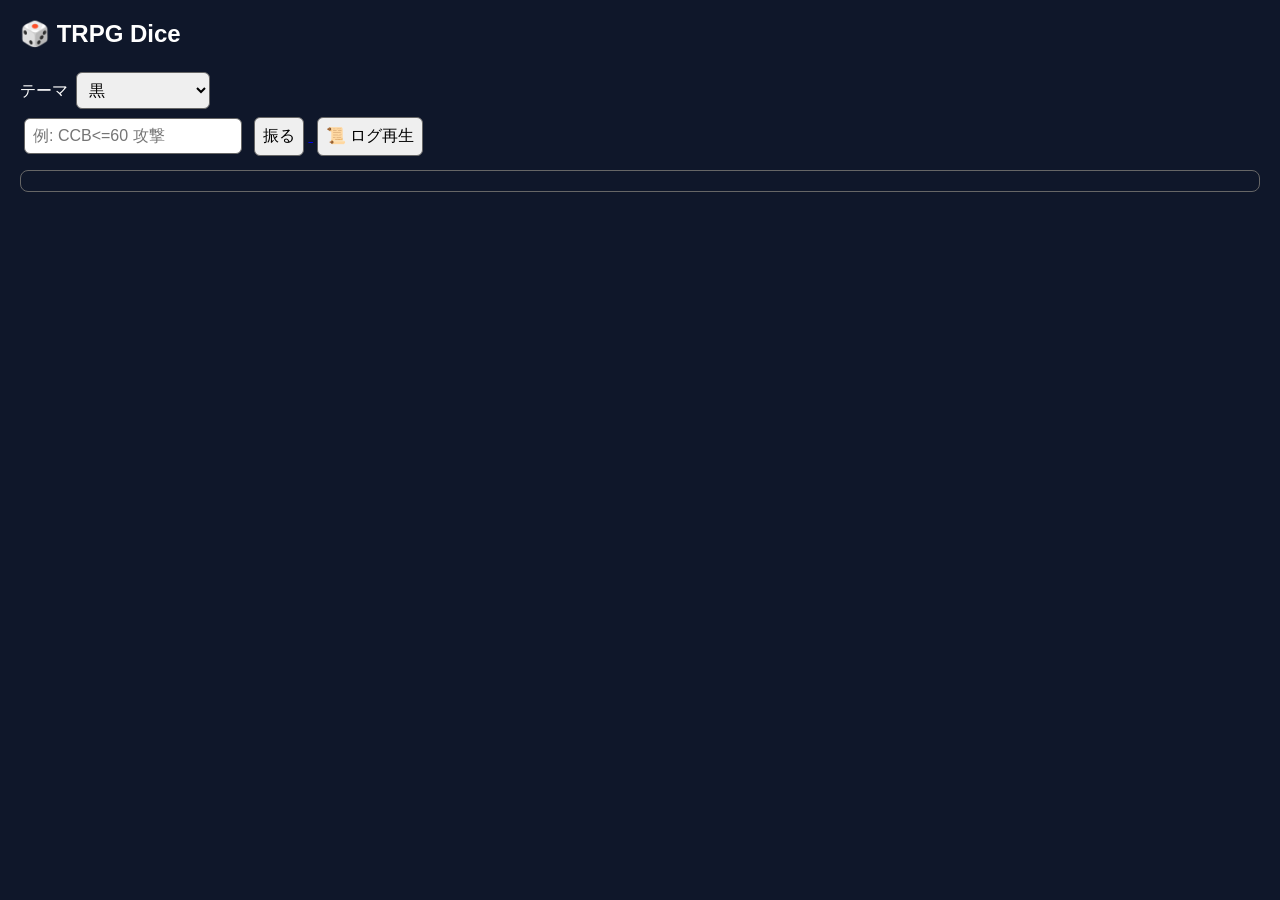
==== commit 56b103bd: "Add files via upload" ====
--- a/index.html
+++ b/index.html
@@ -1,136 +1,21 @@
-<!DOCTYPE html>
-<html lang="ja">
+<!DOCTYPE html><html lang="ja">
 <head>
 <meta charset="UTF-8">
-<title>Shirasu TRPG Dice</title>
+<title>TRPG Dice</title>
+<link rel="stylesheet" href="style.css">
+</head><body class="dark"><h2>🎲 TRPG Dice</h2>テーマ
+<select onchange="setTheme(this.value)">
 
-<style>
-
-/* テーマ */
-
-body{
-font-family:sans-serif;
-transition:0.3s;
-}
-
-body.dark{
-background:#0f172a;
-color:white;
-}
-
-body.white{
-background:#f4f4f4;
-color:black;
-}
-
-body.midnight{
-background:#020617;
-color:#cbd5f5;
-}
-
-/* UI */
-
-input,button,select{
-padding:6px;
-margin:4px;
-}
-
-#history{
-border-radius:8px;
-padding:10px;
-max-height:260px;
-overflow:auto;
-border:1px solid #555;
-}
-
-/* ログ */
-
-.msg{
-margin:4px 0;
-padding:6px;
-border-radius:6px;
-background:rgba(120,120,120,0.2);
-}
-
-/* ダイス結果色 */
-
-.normal{color:#38bdf8;font-weight:bold;}
-.crit{color:#facc15;font-weight:bold;}
-.fumble{color:#ef4444;font-weight:bold;}
-
-/* ログ再生 */
-
-#logViewer{
-border:1px solid #666;
-padding:10px;
-height:200px;
-overflow:auto;
-margin-top:10px;
-}
-
-.chatLine{
-margin:3px 0;
-font-weight:bold;
-text-shadow:
--1px -1px 0 #000,
-1px -1px 0 #000,
--1px 1px 0 #000,
-1px 1px 0 #000;
-}
-
-</style>
-</head>
-
-<body class="dark">
-
-<h2>🎲 Shirasu TRPG Dice</h2>
-
-テーマ
-<select onchange="setTheme(this.value)">
 <option value="dark">黒</option>
 <option value="white">白</option>
 <option value="midnight">ミッドナイト</option>
-</select>
+</select><br><input id="input" placeholder="例: CCB<=60 攻撃">
+<button onclick="run()">振る</button><a href="log.html" target="_blank">
+<button>📜 ログ再生</button>
+</a><div id="history"></div><script>
 
-<br>
-
-<input id="input" placeholder="CCB<=60 攻撃">
-<button onclick="run()">振る</button>
-<button onclick="clearHistory()">履歴削除</button>
-<button onclick="saveLog()">ログ保存</button>
-
-<div id="history"></div>
-
-<hr>
-
-<h3>⚔ RESB</h3>
-
-自分 <input id="resbA" type="number" value="10">
-相手 <input id="resbB" type="number" value="10">
-
-<button onclick="runRESB()">RESB</button>
-
-<hr>
-
-<h3>📜 セッションログ再生</h3>
-
-<textarea id="logInput" rows="5" cols="50" placeholder="ログを貼り付け"></textarea>
-
-<br>
-
-<button onclick="playLog()">再生</button>
-
-<div id="logViewer"></div>
-
-<script>
-
-/* テーマ */
-
-function setTheme(t){
-
-document.body.className=t
-
-}
+const input=document.getElementById("input")
+const historyDiv=document.getElementById("history")
 
 /* Enter */
 
@@ -138,7 +23,11 @@
 if(e.key==="Enter") run()
 })
 
-const historyDiv=document.getElementById("history")
+/* テーマ */
+
+function setTheme(t){
+document.body.className=t
+}
 
 /* 履歴 */
 
@@ -151,60 +40,6 @@
 if(list.length>100) list.pop()
 
 localStorage.setItem("diceHistory",JSON.stringify(list))
-
-}
-
-function loadHistory(){
-
-let list=JSON.parse(localStorage.getItem("diceHistory")||"[]")
-
-historyDiv.innerHTML=""
-
-list.forEach(t=>{
-
-let d=document.createElement("div")
-
-d.className="msg"
-
-d.innerHTML=t
-
-historyDiv.appendChild(d)
-
-})
-
-}
-
-function clearHistory(){
-
-localStorage.removeItem("diceHistory")
-
-loadHistory()
-
-}
-
-/* コピー */
-
-function copyText(t){
-
-navigator.clipboard.writeText(t)
-
-}
-
-/* ログ保存 */
-
-function saveLog(){
-
-let list=JSON.parse(localStorage.getItem("diceHistory")||"[]")
-
-let blob=new Blob([list.join("\n")],{type:"text/plain"})
-
-let a=document.createElement("a")
-
-a.href=URL.createObjectURL(blob)
-
-a.download="dice_log.txt"
-
-a.click()
 
 }
 
@@ -221,34 +56,11 @@
 let result=""
 let color="normal"
 
-/* RESB */
-
-if(text.toUpperCase().startsWith("RESB(")){
-
-let m=text.match(/RESB\((\d+)-(\d+)\)/i)
-
-if(m){
-
-let x=parseInt(m[1])
-let y=parseInt(m[2])
-
-let target=50+(x-y)*5
-
-let roll=Math.floor(Math.random()*100)+1
-
-let success=roll<=target?"成功":"失敗"
-
-result=`(1D100<=${target}) ＞ ${roll} ＞ ${success}`
-
-}
-
-}
-
 /* CCB */
 
-else if(text.toUpperCase().startsWith("CCB")){
+if(text.toUpperCase().startsWith("CCB")){
 
-let m=text.match(/CCB(\((\d+)\))?(<=\d+)?/i)
+let m=text.match(/CCB((\d+))?(<=\d+)?/i)
 
 let fumble=null
 let target=null
@@ -258,7 +70,7 @@
 
 let roll=Math.floor(Math.random()*100)+1
 
-let success=target && roll<=target?"成功":"失敗"
+let success=roll<=target?"成功":"失敗"
 
 if(roll===1) color="crit"
 if(roll===100) color="fumble"
@@ -266,7 +78,6 @@
 if(fumble && roll>=fumble){
 
 color="fumble"
-
 result=`(1D100<=${target}) ＞ ${roll} ＞ ${success} ＞ 故障`
 
 }else{
@@ -302,215 +113,6 @@
 
 }
 
-/* choice */
-
-else if(text.startsWith("choice[")){
-
-let list=text.slice(7,-1).split(",")
-
-let r=list[Math.floor(Math.random()*list.length)]
-
-result=`choice ＞ ${r}`
-
-}
-
-/* 表示 */
-
-let log=`${full} → <span class="${color}" onclick="copyText('${result}')">${result}</span>`
-
-let div=document.createElement("div")
-
-div.className="msg"
-
-div.innerHTML=log
-
-historyDiv.prepend(div)
-
-saveHistory(log)
-
-input.value=""
-
-}
-
-/* RESB UI */
-
-function runRESB(){
-
-let a=parseInt(resbA.value)
-
-let b=parseInt(resbB.value)
-
-let target=50+(a-b)*5
-
-let roll=Math.floor(Math.random()*100)+1
-
-let success=roll<=target?"成功":"失敗"
-
-let log=`RESB(${a}-${b}) → (1D100<=${target}) ＞ ${roll} ＞ ${success}`
-
-let div=document.createElement("div")
-
-div.className="msg"
-
-div.innerHTML=log
-
-historyDiv.prepend(div)
-
-saveHistory(log)
-
-}
-
-/* セッションログ再生 */
-
-function playLog(){
-
-let text=document.getElementById("logInput").value
-
-let lines=text.split("
-const input=document.getElementById("input")
-const historyDiv=document.getElementById("history")
-
-input.addEventListener("keypress",e=>{
-if(e.key==="Enter") run()
-})
-
-function saveHistory(text){
-
-let list=JSON.parse(localStorage.getItem("diceHistory")||"[]")
-
-list.unshift(text)
-
-if(list.length>100) list.pop()
-
-localStorage.setItem("diceHistory",JSON.stringify(list))
-
-}
-
-function loadHistory(){
-
-let list=JSON.parse(localStorage.getItem("diceHistory")||"[]")
-
-historyDiv.innerHTML=""
-
-list.forEach(t=>{
-let d=document.createElement("div")
-d.className="msg"
-d.innerHTML=t
-historyDiv.appendChild(d)
-})
-
-}
-
-function clearHistory(){
-
-localStorage.removeItem("diceHistory")
-loadHistory()
-
-}
-
-function run(){
-
-let full=input.value.trim()
-if(!full) return
-
-let text=full.split(" ")[0]
-
-let result=""
-let color="normal"
-
-/* RESB */
-
-if(text.toUpperCase().startsWith("RESB(")){
-
-let m=text.match(/RESB\((\d+)-(\d+)\)/i)
-
-if(m){
-
-let x=parseInt(m[1])
-let y=parseInt(m[2])
-
-let diff=x-y
-let target=50+diff*5
-
-if(target<1) target=1
-if(target>100) target=100
-
-let roll=Math.floor(Math.random()*100)+1
-
-if(roll===1) color="crit"
-if(roll===100) color="fumble"
-
-let success=roll<=target?"成功":"失敗"
-
-result=`(1D100<=${target}) ＞ ${roll} ＞ ${success}`
-
-}
-
-}
-
-/* CCB */
-
-else if(text.toUpperCase().startsWith("CCB")){
-
-let m=text.match(/CCB(\((\d+)\))?(<=\d+)?/i)
-
-let fumbleNum=null
-let target=null
-
-if(m[2]) fumbleNum=parseInt(m[2])
-if(m[3]) target=parseInt(m[3].replace("<=",""))
-
-let roll=Math.floor(Math.random()*100)+1
-
-let success=target && roll<=target?"成功":"失敗"
-
-if(roll===1) color="crit"
-if(roll===100) color="fumble"
-
-if(fumbleNum && roll>=fumbleNum){
-
-color="fumble"
-
-result=`(1D100<=${target}) ＞ ${roll} ＞ ${success} ＞ 故障`
-
-}else{
-
-result=`(1D100<=${target}) ＞ ${roll} ＞ ${success}`
-
-}
-
-}
-
-/* CC */
-
-else if(text.toUpperCase().startsWith("CC")){
-
-let roll=Math.floor(Math.random()*100)+1
-
-if(roll===1){
-
-color="crit"
-
-result=`(1D100) ＞ ${roll} ＞ クリティカル`
-
-}
-
-else if(roll===100){
-
-color="fumble"
-
-result=`(1D100) ＞ ${roll} ＞ ファンブル`
-
-}
-
-else{
-
-result=`(1D100) ＞ ${roll}`
-
-}
-
-}
-
 /* Bダイス */
 
 else if(/^\d+B\d+/i.test(text)){
@@ -521,6 +123,7 @@
 let max=parseInt(m[2])
 
 let target=null
+
 if(m[3]) target=parseInt(m[3].replace("<=",""))
 
 let rolls=[]
@@ -536,40 +139,7 @@
 
 }
 
-if(target){
-
 result=`(${n}B${max}<=${target}) ＞ [${rolls.join(",")}] ＞ 成功数${success}`
-
-}else{
-
-result=`(${n}B${max}) ＞ [${rolls.join(",")}]`
-
-}
-
-}
-
-/* NdM */
-
-else if(/^\d+d\d+/i.test(text)){
-
-let p=text.toLowerCase().split("d")
-
-let n=parseInt(p[0])
-let m=parseInt(p[1])
-
-let rolls=[]
-let total=0
-
-for(let i=0;i<n;i++){
-
-let r=Math.floor(Math.random()*m)+1
-
-rolls.push(r)
-total+=r
-
-}
-
-result=`(${n}D${m}) ＞ [${rolls.join(",")}] ＞ 合計${total}`
 
 }
 
@@ -577,224 +147,11 @@
 
 else if(text.startsWith("choice[")){
 
-let options=text.slice(7,-1).split(",")
+let list=text.slice(7,-1).split(",")
 
-if(options.length>1000){
-
-result="choice上限1000"
-
-}else{
-
-let r=options[Math.floor(Math.random()*options.length)]
+let r=list[Math.floor(Math.random()*list.length)]
 
 result=`choice ＞ ${r}`
-
-}
-
-}
-
-let log=`${full} → <span class="${color}">${result}</span>`
-
-let div=document.createElement("div")
-
-div.className="msg"
-
-div.innerHTML=log
-
-historyDiv.prepend(div)
-
-saveHistory(log)
-
-input.value=""
-
-}
-
-loadHistory()
-
-</script>
-
-</body>
-</html>
-<script>
-
-const input=document.getElementById("input")
-const historyDiv=document.getElementById("history")
-
-/* Enterで振る */
-
-input.addEventListener("keypress",e=>{
-if(e.key==="Enter") run()
-})
-
-/* 履歴保存 */
-
-function saveHistory(text){
-
-let list=JSON.parse(localStorage.getItem("diceHistory")||"[]")
-
-list.unshift(text)
-
-if(list.length>100) list.pop()
-
-localStorage.setItem("diceHistory",JSON.stringify(list))
-
-}
-
-/* 履歴読み込み */
-
-function loadHistory(){
-
-let list=JSON.parse(localStorage.getItem("diceHistory")||"[]")
-
-historyDiv.innerHTML=""
-
-list.forEach(t=>{
-let d=document.createElement("div")
-d.className="msg"
-d.innerHTML=t
-historyDiv.appendChild(d)
-})
-
-}
-
-function clearHistory(){
-
-localStorage.removeItem("diceHistory")
-loadHistory()
-
-}
-
-/* メイン処理 */
-
-function run(){
-
-let full=input.value.trim()
-if(!full) return
-
-let text=full.split(" ")[0]
-
-let result=""
-let color="normal"
-
-/* RESB */
-
-if(text.toUpperCase().startsWith("RESB(")){
-
-let m=text.match(/RESB\((\d+)-(\d+)\)/i)
-
-if(m){
-
-let x=parseInt(m[1])
-let y=parseInt(m[2])
-
-let diff=x-y
-let target=50+diff*5
-
-if(target<1) target=1
-if(target>100) target=100
-
-let roll=Math.floor(Math.random()*100)+1
-
-if(roll===1) color="crit"
-else if(roll===100) color="fumble"
-
-let success=roll<=target?"成功":"失敗"
-
-result=`[${roll}] 目標${target} ${success}`
-
-}
-
-}
-
-/* CCB */
-
-else if(text.toUpperCase().startsWith("CCB")){
-
-let m=text.match(/CCB(<=\d+)?/i)
-
-let target=null
-
-if(m && m[1]) target=parseInt(m[1].replace("<=",""))
-
-let roll=Math.floor(Math.random()*100)+1
-
-if(roll===1) color="crit"
-else if(roll===100) color="fumble"
-
-if(target){
-
-let success=roll<=target?"成功":"失敗"
-
-result=`[${roll}] ${success}`
-
-}else{
-
-result=`[${roll}]`
-
-}
-
-}
-
-/* CC */
-
-else if(text.toUpperCase().startsWith("CC")){
-
-let roll=Math.floor(Math.random()*100)+1
-
-if(roll===1){
-color="crit"
-result=`[${roll}] クリティカル`
-}
-else if(roll===100){
-color="fumble"
-result=`[${roll}] ファンブル`
-}
-else{
-result=`[${roll}]`
-}
-
-}
-
-/* NdM */
-
-else if(/^\d+d\d+/i.test(text)){
-
-let p=text.toLowerCase().split("d")
-
-let n=parseInt(p[0])
-let m=parseInt(p[1])
-
-let rolls=[]
-let total=0
-
-for(let i=0;i<n;i++){
-
-let r=Math.floor(Math.random()*m)+1
-
-rolls.push(r)
-total+=r
-
-}
-
-result=`[${rolls.join(",")}] 合計${total}`
-
-}
-
-/* choice */
-
-else if(text.startsWith("choice[")){
-
-let options=text.slice(7,-1).split(",")
-
-if(options.length>1000){
-result="choice上限1000"
-}else{
-
-let r=options[Math.floor(Math.random()*options.length)]
-
-result=r
-
-}
 
 }
 
@@ -816,11 +173,5 @@
 
 }
 
-/* 起動 */
-
-loadHistory()
-
-</script>
-
-</body>
-</html>
+</script></body>
+</html>
--- a/style.css
+++ b/style.css
@@ -0,0 +1,82 @@
+body{
+font-family:sans-serif;
+margin:20px;
+transition:0.3s;
+}
+
+/* テーマ */
+
+.dark{
+background:#0f172a;
+color:white;
+}
+
+.white{
+background:#f4f4f4;
+color:black;
+}
+
+.midnight{
+background:#020617;
+color:#cbd5f5;
+}
+
+/* UI */
+
+button,input,select,textarea{
+padding:8px;
+margin:4px;
+border-radius:6px;
+border:1px solid #666;
+font-size:16px;
+}
+
+button{
+cursor:pointer;
+}
+
+#history{
+border:1px solid #666;
+border-radius:8px;
+padding:10px;
+max-height:300px;
+overflow:auto;
+margin-top:10px;
+}
+
+.msg{
+background:rgba(120,120,120,0.15);
+padding:8px;
+margin:5px 0;
+border-radius:6px;
+}
+
+/* ダイス結果 */
+
+.normal{color:#38bdf8;font-weight:bold;}
+.crit{color:#facc15;font-weight:bold;}
+.fumble{color:#ef4444;font-weight:bold;}
+
+/* チャットログ */
+
+#viewer{
+border:1px solid #666;
+border-radius:8px;
+padding:10px;
+height:260px;
+overflow:auto;
+margin-top:10px;
+}
+
+.chatLine{
+margin:4px 0;
+font-weight:bold;
+
+/* 縁取り */
+
+text-shadow:
+-1px -1px 0 #000,
+1px -1px 0 #000,
+-1px 1px 0 #000,
+1px 1px 0 #000;
+}
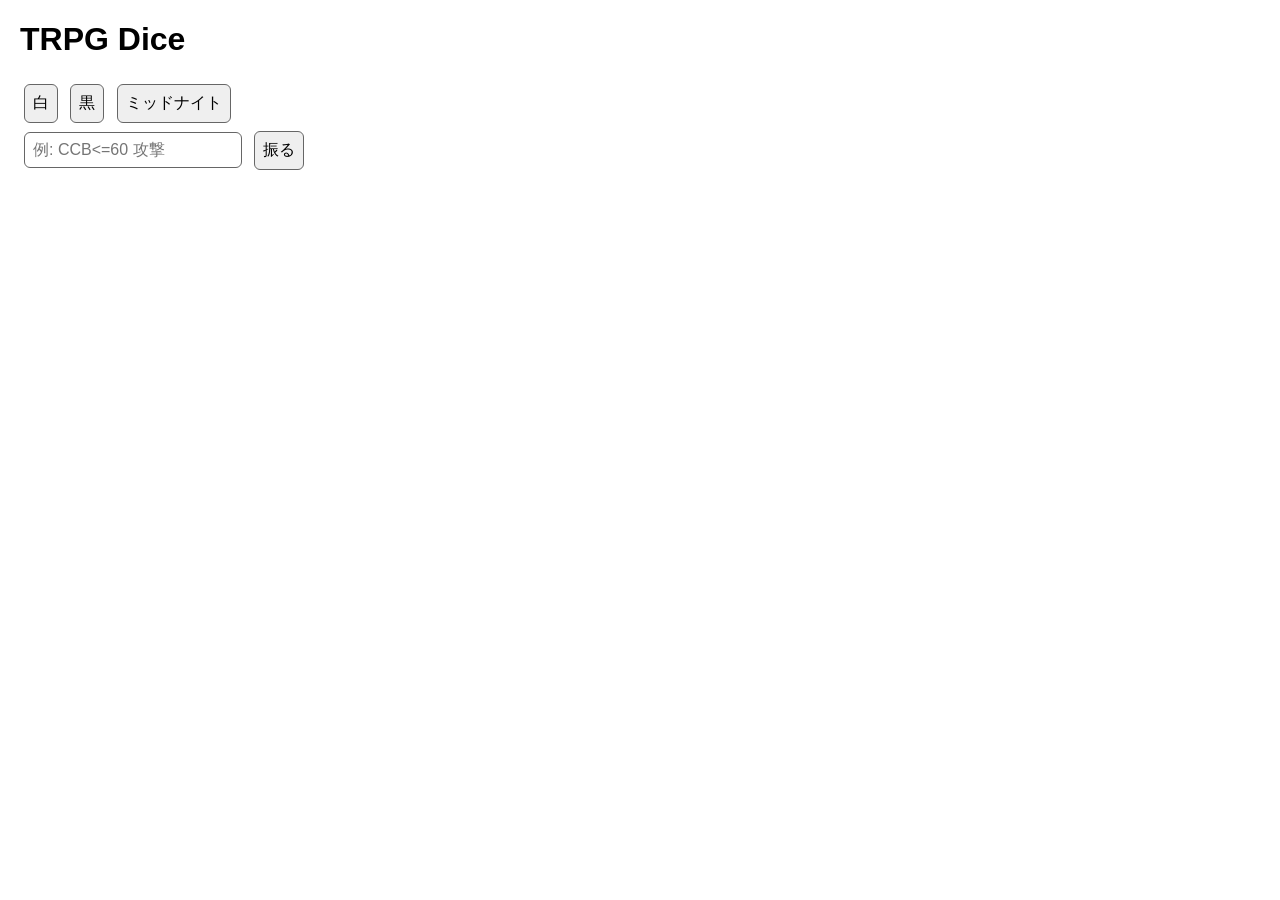
==== commit f59cc115: "index.html" ====
--- a/index.html
+++ b/index.html
@@ -1,177 +1,157 @@
-<!DOCTYPE html><html lang="ja">
+<!DOCTYPE html>
+<html lang="ja">
 <head>
 <meta charset="UTF-8">
 <title>TRPG Dice</title>
 <link rel="stylesheet" href="style.css">
-</head><body class="dark"><h2>🎲 TRPG Dice</h2>テーマ
-<select onchange="setTheme(this.value)">
+</head>
 
-<option value="dark">黒</option>
-<option value="white">白</option>
-<option value="midnight">ミッドナイト</option>
-</select><br><input id="input" placeholder="例: CCB<=60 攻撃">
-<button onclick="run()">振る</button><a href="log.html" target="_blank">
-<button>📜 ログ再生</button>
-</a><div id="history"></div><script>
+<body class="theme-dark">
 
-const input=document.getElementById("input")
-const historyDiv=document.getElementById("history")
+<h1>TRPG Dice</h1>
 
-/* Enter */
+<div class="themeButtons">
+<button onclick="setTheme('theme-light')">白</button>
+<button onclick="setTheme('theme-dark')">黒</button>
+<button onclick="setTheme('theme-midnight')">ミッドナイト</button>
+</div>
 
-input.addEventListener("keypress",e=>{
-if(e.key==="Enter") run()
-})
+<div class="diceBox">
 
-/* テーマ */
+<input id="diceInput" placeholder="例: CCB<=60 攻撃">
+<button onclick="roll()">振る</button>
 
-function setTheme(t){
-document.body.className=t
-}
+</div>
 
-/* 履歴 */
+<div id="result"></div>
 
-function saveHistory(text){
+<script>
 
-let list=JSON.parse(localStorage.getItem("diceHistory")||"[]")
+function roll(){
 
-list.unshift(text)
+let input=document.getElementById("diceInput").value
 
-if(list.length>100) list.pop()
+let main=input.split(" ")[0]
 
-localStorage.setItem("diceHistory",JSON.stringify(list))
+let resultText=""
 
-}
+let color="blue"
 
-/* ダイス */
+let dice=Math.floor(Math.random()*100)+1
 
-function run(){
+// CCB判定
 
-let full=input.value.trim()
+if(main.startsWith("CCB<=")){
 
-if(!full) return
+let target=parseInt(main.replace("CCB<=",""))
 
-let text=full.split(" ")[0]
+if(dice==1){
 
-let result=""
-let color="normal"
+resultText="1 → クリティカル"
+color="yellow"
 
-/* CCB */
+}else if(dice>=96){
 
-if(text.toUpperCase().startsWith("CCB")){
+resultText=dice+" → ファンブル"
+color="red"
 
-let m=text.match(/CCB((\d+))?(<=\d+)?/i)
+}else if(dice<=target){
 
-let fumble=null
-let target=null
-
-if(m[2]) fumble=parseInt(m[2])
-if(m[3]) target=parseInt(m[3].replace("<=",""))
-
-let roll=Math.floor(Math.random()*100)+1
-
-let success=roll<=target?"成功":"失敗"
-
-if(roll===1) color="crit"
-if(roll===100) color="fumble"
-
-if(fumble && roll>=fumble){
-
-color="fumble"
-result=`(1D100<=${target}) ＞ ${roll} ＞ ${success} ＞ 故障`
+resultText=dice+" → 成功"
 
 }else{
 
-result=`(1D100<=${target}) ＞ ${roll} ＞ ${success}`
+resultText=dice+" → 失敗"
 
 }
 
 }
 
-/* NdM */
+// RESB
 
-else if(/^\d+d\d+/i.test(text)){
+else if(main.startsWith("RESB")){
 
-let p=text.toLowerCase().split("d")
+let nums=main.match(/\((\d+)-(\d+)\)/)
 
-let n=parseInt(p[0])
-let m=parseInt(p[1])
+let a=parseInt(nums[1])
+let b=parseInt(nums[2])
 
-let rolls=[]
-let total=0
+let target=50+(a-b)*5
 
-for(let i=0;i<n;i++){
+let d=Math.floor(Math.random()*100)+1
 
-let r=Math.floor(Math.random()*m)+1
+if(d<=target){
 
-rolls.push(r)
-total+=r
+resultText=d+" → 成功"
+
+}else{
+
+resultText=d+" → 失敗"
 
 }
 
-result=`(${n}D${m}) ＞ [${rolls.join(",")}] ＞ 合計${total}`
+}
+
+// 1B100
+
+else if(main=="1B100"){
+
+let d=Math.floor(Math.random()*100)+1
+
+resultText=d
 
 }
 
-/* Bダイス */
+// XdY
 
-else if(/^\d+B\d+/i.test(text)){
+else if(main.includes("d")){
 
-let m=text.match(/(\d+)B(\d+)(<=\d+)?/i)
+let parts=main.split("d")
 
-let n=parseInt(m[1])
-let max=parseInt(m[2])
+let count=parseInt(parts[0])
+let sides=parseInt(parts[1])
 
-let target=null
+let total=0
+let detail=""
 
-if(m[3]) target=parseInt(m[3].replace("<=",""))
+for(let i=0;i<count;i++){
 
-let rolls=[]
-let success=0
-
-for(let i=0;i<n;i++){
-
-let r=Math.floor(Math.random()*max)+1
-
-rolls.push(r)
-
-if(target && r<=target) success++
+let r=Math.floor(Math.random()*sides)+1
+total+=r
+detail+=r+" "
 
 }
 
-result=`(${n}B${max}<=${target}) ＞ [${rolls.join(",")}] ＞ 成功数${success}`
+resultText=total+" ("+detail+")"
 
 }
 
-/* choice */
+// choice
 
-else if(text.startsWith("choice[")){
+else if(main.startsWith("choice[")){
 
-let list=text.slice(7,-1).split(",")
+let text=main.replace("choice[","").replace("]","")
 
-let r=list[Math.floor(Math.random()*list.length)]
+let arr=text.split(",")
 
-result=`choice ＞ ${r}`
+let pick=arr[Math.floor(Math.random()*arr.length)]
+
+resultText=pick
 
 }
 
-/* 表示 */
-
-let log=`${full} → <span class="${color}">${result}</span>`
-
-let div=document.createElement("div")
-
-div.className="msg"
-
-div.innerHTML=log
-
-historyDiv.prepend(div)
-
-saveHistory(log)
-
-input.value=""
+document.getElementById("result").innerHTML=
+"<div class='diceResult "+color+"'>"+resultText+"</div>"
 
 }
 
-</script></body>
-</html>+function setTheme(theme){
+
+document.body.className=theme
+
+}
+
+</script>
+
+</body>
+</html>
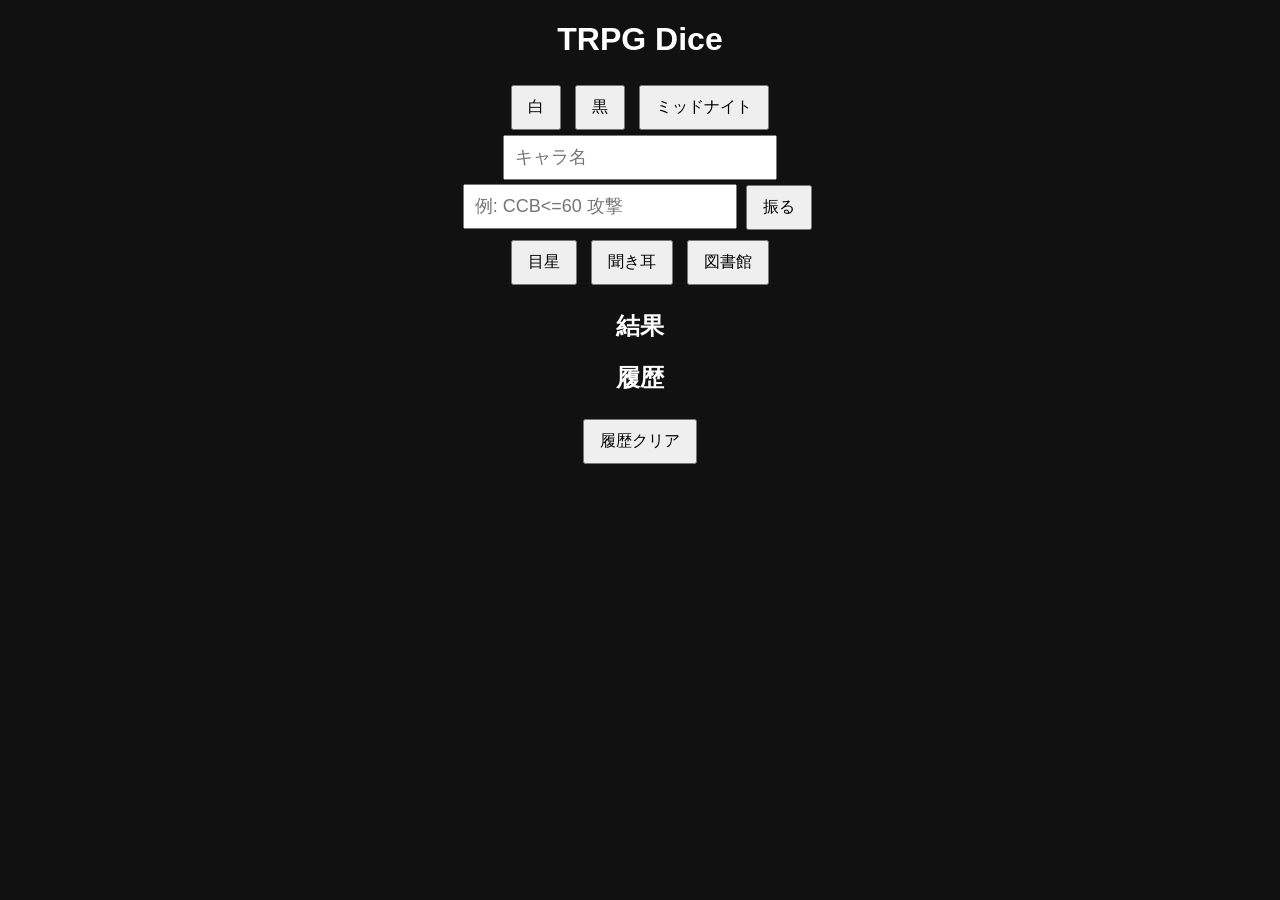
==== commit cd71e61c: "Refactor dice rolling logic and update UI elements" ====
--- a/index.html
+++ b/index.html
@@ -11,35 +11,68 @@
 <h1>TRPG Dice</h1>
 
 <div class="themeButtons">
+
 <button onclick="setTheme('theme-light')">白</button>
 <button onclick="setTheme('theme-dark')">黒</button>
 <button onclick="setTheme('theme-midnight')">ミッドナイト</button>
+
+</div>
+
+<div class="nameBox">
+
+<input id="charName" placeholder="キャラ名">
+
 </div>
 
 <div class="diceBox">
 
 <input id="diceInput" placeholder="例: CCB<=60 攻撃">
+
 <button onclick="roll()">振る</button>
 
 </div>
 
+<div class="skillButtons">
+
+<button onclick="quick('CCB<=70')">目星</button>
+<button onclick="quick('CCB<=60')">聞き耳</button>
+<button onclick="quick('CCB<=50')">図書館</button>
+
+</div>
+
+<h2>結果</h2>
+
 <div id="result"></div>
 
+<h2>履歴</h2>
+
+<button onclick="clearHistory()">履歴クリア</button>
+
+<div id="history"></div>
+
 <script>
 
+function quick(cmd){
+
+document.getElementById("diceInput").value=cmd
+roll()
+
+}
+
 function roll(){
 
-let input=document.getElementById("diceInput").value
+let input=document.getElementById("diceInput").value.trim()
+
+if(!input)return
 
 let main=input.split(" ")[0]
 
+let color="blue"
 let resultText=""
 
-let color="blue"
-
 let dice=Math.floor(Math.random()*100)+1
 
-// CCB判定
+// CCB
 
 if(main.startsWith("CCB<=")){
 
@@ -47,13 +80,13 @@
 
 if(dice==1){
 
+color="yellow"
 resultText="1 → クリティカル"
-color="yellow"
 
 }else if(dice>=96){
 
+color="red"
 resultText=dice+" → ファンブル"
-color="red"
 
 }else if(dice<=target){
 
@@ -112,17 +145,17 @@
 let sides=parseInt(parts[1])
 
 let total=0
-let detail=""
+let detail=[]
 
 for(let i=0;i<count;i++){
 
 let r=Math.floor(Math.random()*sides)+1
 total+=r
-detail+=r+" "
-
-}
-
-resultText=total+" ("+detail+")"
+detail.push(r)
+
+}
+
+resultText=total+" ("+detail.join(",")+")"
 
 }
 
@@ -140,8 +173,27 @@
 
 }
 
-document.getElementById("result").innerHTML=
-"<div class='diceResult "+color+"'>"+resultText+"</div>"
+showResult(resultText,color,input)
+
+}
+
+function showResult(text,color,cmd){
+
+let name=document.getElementById("charName").value || "PL"
+
+let html="<div class='diceResult "+color+"'>"+text+"</div>"
+
+document.getElementById("result").innerHTML=html
+
+let log="<div class='historyLine'><span class='char'>"+name+"</span> : "+cmd+" → <span class='"+color+"'>"+text+"</span></div>"
+
+document.getElementById("history").innerHTML=log+document.getElementById("history").innerHTML
+
+}
+
+function clearHistory(){
+
+document.getElementById("history").innerHTML=""
 
 }
 
--- a/style.css
+++ b/style.css
@@ -1,82 +1,54 @@
 body{
 font-family:sans-serif;
-margin:20px;
+text-align:center;
 transition:0.3s;
 }
 
-/* テーマ */
+.theme-light{
+background:white;
+color:black;
+}
 
-.dark{
-background:#0f172a;
+.theme-dark{
+background:#111;
 color:white;
 }
 
-.white{
-background:#f4f4f4;
-color:black;
+.theme-midnight{
+background:#0b0f2a;
+color:#cfd8ff;
 }
 
-.midnight{
-background:#020617;
-color:#cbd5f5;
-}
-
-/* UI */
-
-button,input,select,textarea{
-padding:8px;
-margin:4px;
-border-radius:6px;
-border:1px solid #666;
-font-size:16px;
+input{
+font-size:18px;
+padding:10px;
+width:250px;
 }
 
 button{
+padding:10px 15px;
+margin:5px;
+font-size:16px;
 cursor:pointer;
 }
 
-#history{
-border:1px solid #666;
-border-radius:8px;
-padding:10px;
-max-height:300px;
-overflow:auto;
-margin-top:10px;
+#result{
+margin-top:20px;
+font-size:24px;
 }
 
-.msg{
-background:rgba(120,120,120,0.15);
-padding:8px;
-margin:5px 0;
-border-radius:6px;
+.blue{
+color:#4da6ff;
 }
 
-/* ダイス結果 */
-
-.normal{color:#38bdf8;font-weight:bold;}
-.crit{color:#facc15;font-weight:bold;}
-.fumble{color:#ef4444;font-weight:bold;}
-
-/* チャットログ */
-
-#viewer{
-border:1px solid #666;
-border-radius:8px;
-padding:10px;
-height:260px;
-overflow:auto;
-margin-top:10px;
+.yellow{
+color:#ffd900;
 }
 
-.chatLine{
-margin:4px 0;
+.red{
+color:#ff4d4d;
+}
+
+.diceResult{
 font-weight:bold;
-
-/* 縁取り */
-
-text-shadow:
--1px -1px 0 #000,
-1px -1px 0 #000,
--1px 1px 0 #000,
-1px 1px 0 #000;
-}+}
